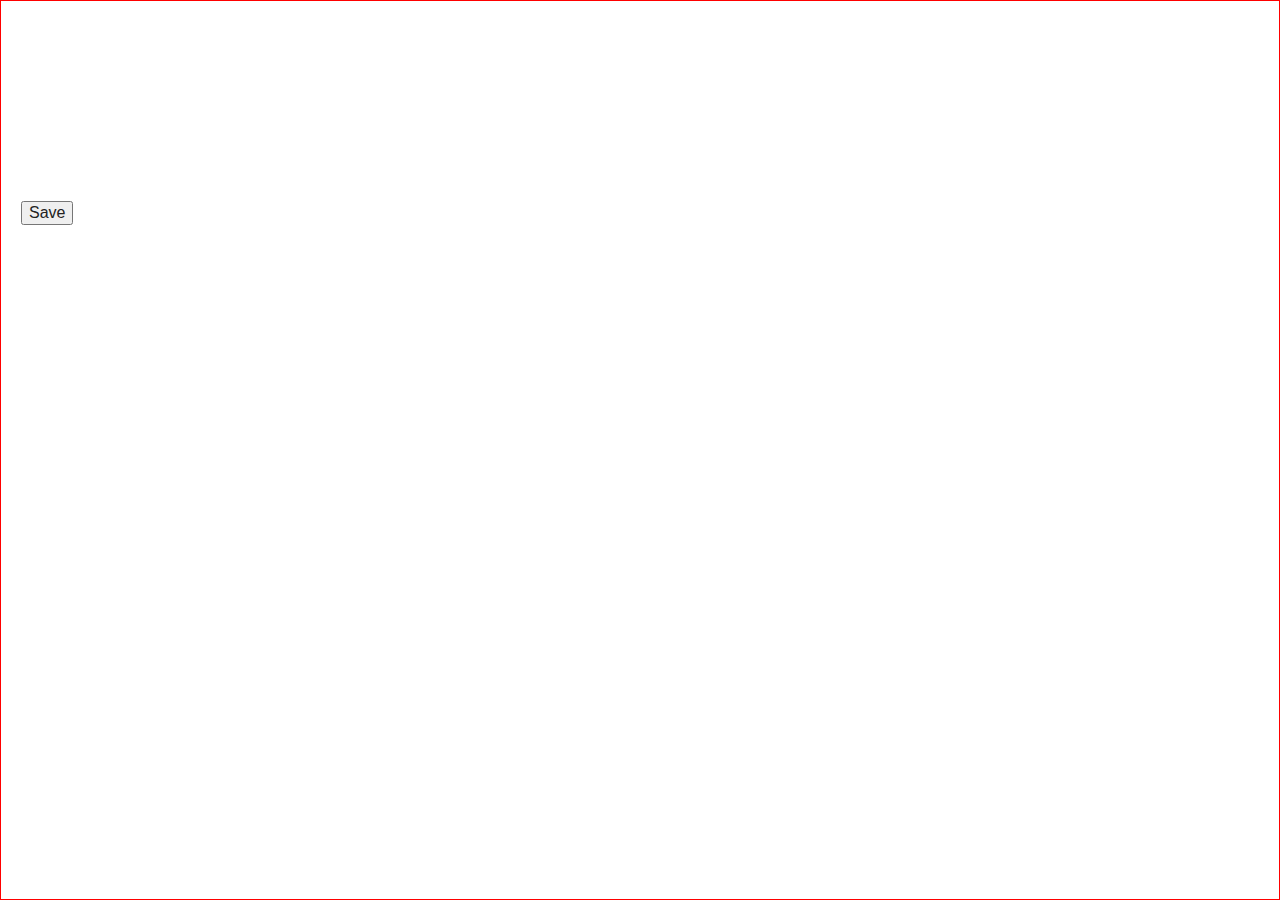
==== index.html @ 32a4e0ea "some fixes and file rearrangement" ====
<!DOCTYPE html>
<!--[if lt IE 7]>      <html class="no-js lt-ie9 lt-ie8 lt-ie7"> <![endif]-->
<!--[if IE 7]>         <html class="no-js lt-ie9 lt-ie8"> <![endif]-->
<!--[if IE 8]>         <html class="no-js lt-ie9"> <![endif]-->
<!--[if gt IE 8]><!--> <html class="no-js"> <!--<![endif]-->
    <head>
        <meta charset="utf-8">
        <meta http-equiv="X-UA-Compatible" content="IE=edge">
        <title></title>
        <meta name="description" content="">
        <meta name="viewport" content="width=device-width, initial-scale=1">

        <!-- Place favicon.ico and apple-touch-icon.png in the root directory -->

        <link rel="stylesheet" href="css/normalize.css">
        <link rel="stylesheet" href="css/main.css">
        <script src="js/vendor/modernizr-2.6.2.min.js"></script>

        <style type="text/css">
            .body{
                position: relative;
                box-sizing: border-box;
                -moz-box-sizing: border-box;
                width:100%;
                height: 100%;

            }
            .grid-container{
                position:absolute;
                top:0;
                left: 0;
                right: 0;
                bottom: 0;
               border:1px solid red;
            }

            .grid-element{
                position:absolute;
            }


            .button{
                position:absolute;
                top:200px;
                left:20px;
            }

        </style>

    </head>
    <body>
        <!--[if lt IE 7]>
            <p class="browsehappy">You are using an <strong>outdated</strong> browser. Please <a href="http://browsehappy.com/">upgrade your browser</a> to improve your experience.</p>
        <![endif]-->

        <!-- Add your site or application content here -->
        <div class="grid-container" g-cols="12" g-rows="17">
           <button class="grid-element button" g-width="2" g-height="2" g-col-x="2" g-col-y="3" g-gravity="top|left">Save</button>
        </div>

        <script src="js/vendor/jquery-1.10.2.min.js"/>
        <script src="js/plugins.js"></script>
        <script src="js/main.js"></script>
        <script src="js/grid_values.js"></script>
        <script src="js/cell_functions.js"></script>
        <script src="js/grid_load.js"></script>
    </body>
</html>
---- css/main.css ----
/*! HTML5 Boilerplate v4.3.0 | MIT License | http://h5bp.com/ */

/*
 * What follows is the result of much research on cross-browser styling.
 * Credit left inline and big thanks to Nicolas Gallagher, Jonathan Neal,
 * Kroc Camen, and the H5BP dev community and team.
 */

/* ==========================================================================
   Base styles: opinionated defaults
   ========================================================================== */

html,
button,
input,
select,
textarea {
    color: #222;
}

html {
    font-size: 1em;
    line-height: 1.4;
}

/*
 * Remove text-shadow in selection highlight: h5bp.com/i
 * These selection rule sets have to be separate.
 * Customize the background color to match your design.
 */

::-moz-selection {
    background: #b3d4fc;
    text-shadow: none;
}

::selection {
    background: #b3d4fc;
    text-shadow: none;
}

/*
 * A better looking default horizontal rule
 */

hr {
    display: block;
    height: 1px;
    border: 0;
    border-top: 1px solid #ccc;
    margin: 1em 0;
    padding: 0;
}

/*
 * Remove the gap between images, videos, audio and canvas and the bottom of
 * their containers: h5bp.com/i/440
 */

audio,
canvas,
img,
video {
    vertical-align: middle;
}

/*
 * Remove default fieldset styles.
 */

fieldset {
    border: 0;
    margin: 0;
    padding: 0;
}

/*
 * Allow only vertical resizing of textareas.
 */

textarea {
    resize: vertical;
}

/* ==========================================================================
   Browse Happy prompt
   ========================================================================== */

.browsehappy {
    margin: 0.2em 0;
    background: #ccc;
    color: #000;
    padding: 0.2em 0;
}

/* ==========================================================================
   Author's custom styles
   ========================================================================== */

















/* ==========================================================================
   Helper classes
   ========================================================================== */

/*
 * Image replacement
 */

.ir {
    background-color: transparent;
    border: 0;
    overflow: hidden;
    /* IE 6/7 fallback */
    *text-indent: -9999px;
}

.ir:before {
    content: "";
    display: block;
    width: 0;
    height: 150%;
}

/*
 * Hide from both screenreaders and browsers: h5bp.com/u
 */

.hidden {
    display: none !important;
    visibility: hidden;
}

/*
 * Hide only visually, but have it available for screenreaders: h5bp.com/v
 */

.visuallyhidden {
    border: 0;
    clip: rect(0 0 0 0);
    height: 1px;
    margin: -1px;
    overflow: hidden;
    padding: 0;
    position: absolute;
    width: 1px;
}

/*
 * Extends the .visuallyhidden class to allow the element to be focusable
 * when navigated to via the keyboard: h5bp.com/p
 */

.visuallyhidden.focusable:active,
.visuallyhidden.focusable:focus {
    clip: auto;
    height: auto;
    margin: 0;
    overflow: visible;
    position: static;
    width: auto;
}

/*
 * Hide visually and from screenreaders, but maintain layout
 */

.invisible {
    visibility: hidden;
}

/*
 * Clearfix: contain floats
 *
 * For modern browsers
 * 1. The space content is one way to avoid an Opera bug when the
 *    `contenteditable` attribute is included anywhere else in the document.
 *    Otherwise it causes space to appear at the top and bottom of elements
 *    that receive the `clearfix` class.
 * 2. The use of `table` rather than `block` is only necessary if using
 *    `:before` to contain the top-margins of child elements.
 */

.clearfix:before,
.clearfix:after {
    content: " "; /* 1 */
    display: table; /* 2 */
}

.clearfix:after {
    clear: both;
}

/*
 * For IE 6/7 only
 * Include this rule to trigger hasLayout and contain floats.
 */

.clearfix {
    *zoom: 1;
}

/* ==========================================================================
   EXAMPLE Media Queries for Responsive Design.
   These examples override the primary ('mobile first') styles.
   Modify as content requires.
   ========================================================================== */

@media only screen and (min-width: 35em) {
    /* Style adjustments for viewports that meet the condition */
}

@media print,
       (-o-min-device-pixel-ratio: 5/4),
       (-webkit-min-device-pixel-ratio: 1.25),
       (min-resolution: 120dpi) {
    /* Style adjustments for high resolution devices */
}

/* ==========================================================================
   Print styles.
   Inlined to avoid required HTTP connection: h5bp.com/r
   ========================================================================== */

@media print {
    * {
        background: transparent !important;
        color: #000 !important; /* Black prints faster: h5bp.com/s */
        box-shadow: none !important;
        text-shadow: none !important;
    }

    a,
    a:visited {
        text-decoration: underline;
    }

    a[href]:after {
        content: " (" attr(href) ")";
    }

    abbr[title]:after {
        content: " (" attr(title) ")";
    }

    /*
     * Don't show links for images, or javascript/internal links
     */

    .ir a:after,
    a[href^="javascript:"]:after,
    a[href^="#"]:after {
        content: "";
    }

    pre,
    blockquote {
        border: 1px solid #999;
        page-break-inside: avoid;
    }

    thead {
        display: table-header-group; /* h5bp.com/t */
    }

    tr,
    img {
        page-break-inside: avoid;
    }

    img {
        max-width: 100% !important;
    }

    @page {
        margin: 0.5cm;
    }

    p,
    h2,
    h3 {
        orphans: 3;
        widows: 3;
    }

    h2,
    h3 {
        page-break-after: avoid;
    }
}
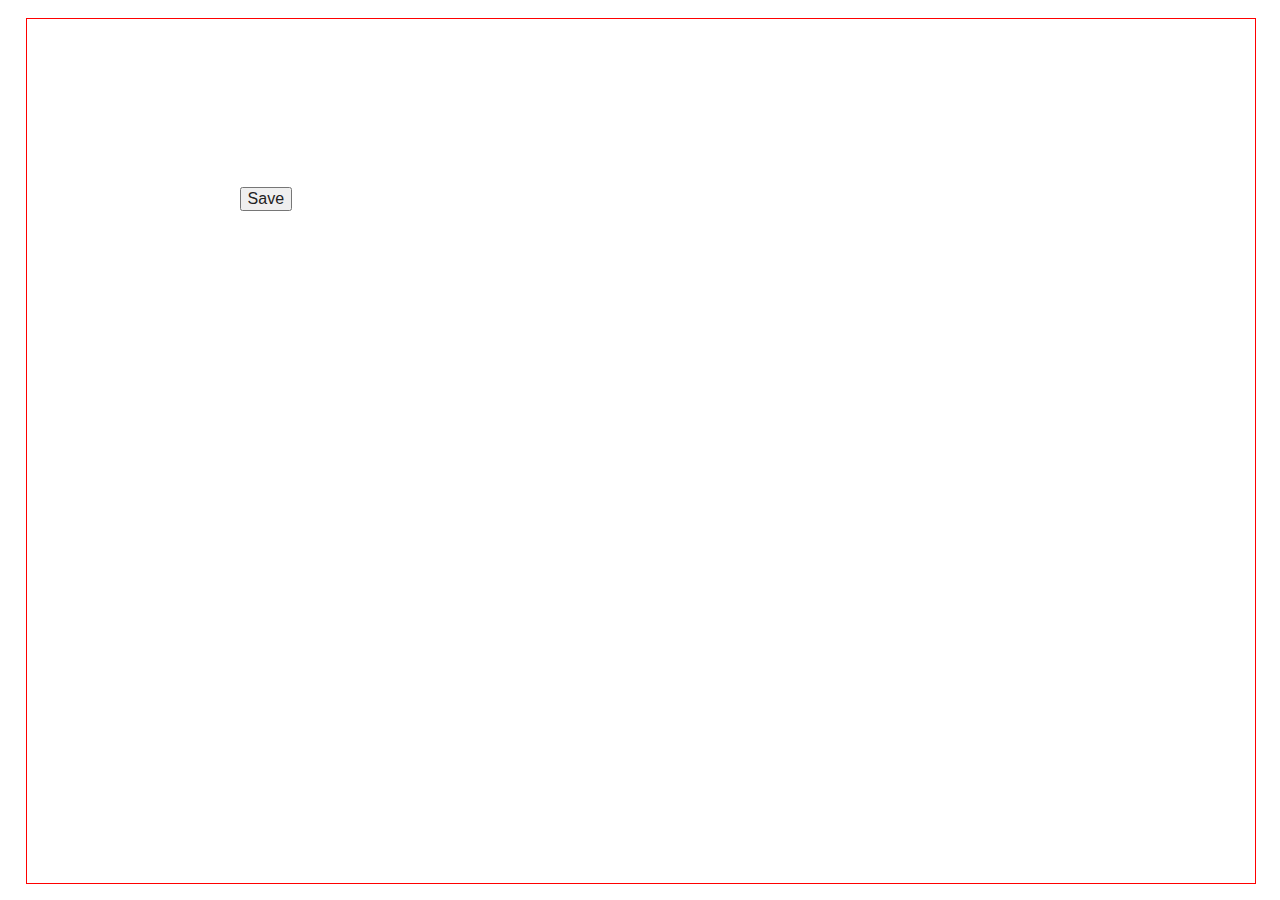
==== commit 5d4b9561: "initial positioning" ====
--- a/index.html
+++ b/index.html
@@ -23,14 +23,14 @@
                 -moz-box-sizing: border-box;
                 width:100%;
                 height: 100%;
-
+                position: absolute;
             }
             .grid-container{
-                position:absolute;
-                top:0;
-                left: 0;
-                right: 0;
-                bottom: 0;
+               position:absolute;
+               top: 2%;
+               left: 2%;
+               width: 96%;
+               height: 96%;
                border:1px solid red;
             }
 
@@ -41,8 +41,8 @@
 
             .button{
                 position:absolute;
-                top:200px;
-                left:20px;
+                /*top:200px;*/
+                /*left:20px;*/
             }
 
         </style>
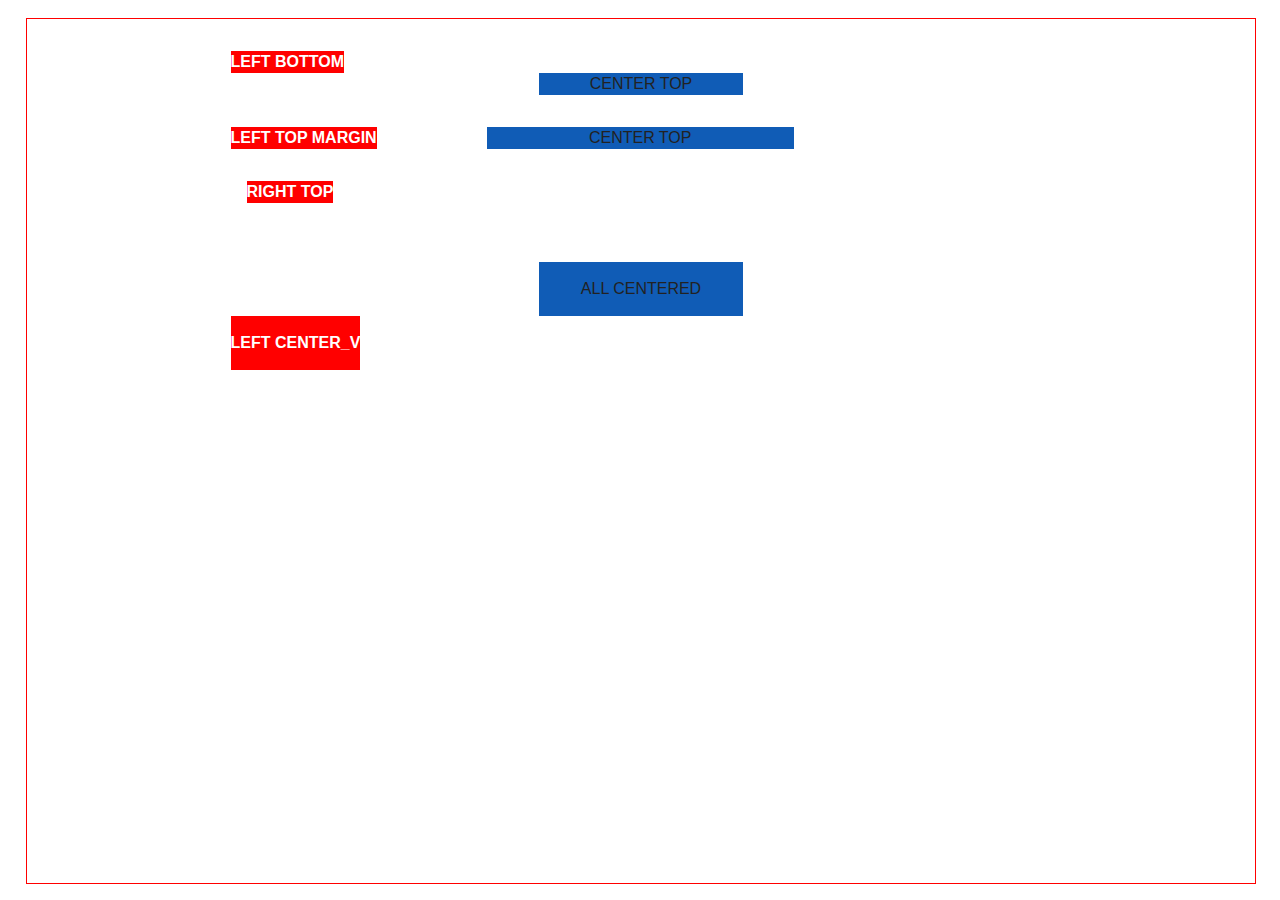
==== commit d6c9941d: "first working version" ====
--- a/index.html
+++ b/index.html
@@ -41,8 +41,29 @@
 
             .button{
                 position:absolute;
-                /*top:200px;*/
-                /*left:20px;*/
+                background-color: red;
+                color: white;
+                font-weight: bold;
+            }
+
+            .text-container{
+                text-align:center;
+                background-color: #105cb6;
+            }
+
+            .centered-container{
+                display:table;
+                height:100%;
+                width:100%;
+            }
+
+            .centered-child{
+                display: table-cell;
+                vertical-align: middle;
+            }
+
+            .purple{
+                background-color:purple;
             }
 
         </style>
@@ -55,7 +76,35 @@
 
         <!-- Add your site or application content here -->
         <div class="grid-container" g-cols="12" g-rows="17">
-           <button class="grid-element button" g-width="2" g-height="2" g-col-x="2" g-col-y="3" g-gravity="top|left">Save</button>
+           <div class="grid-element button" g-width="auto" g-height="auto" g-col-x="2" g-col-y="2" g-gravity="top|left">
+               LEFT TOP
+           </div>
+
+            <div class="grid-element button" g-width="auto" g-height="auto" g-col-x="2" g-col-y="1" g-gravity="bottom|left">
+                LEFT BOTTOM
+            </div>
+
+            <div class="grid-element button" g-width="auto" g-height="1" g-col-x="2" g-col-y="5" g-gravity="center_vertical|left">
+               <div class="centered-container"><div class="centered-child"> LEFT CENTER_V</div></div>
+            </div>
+            <div class="grid-element button" g-width="auto" g-height="auto" g-col-x="2" g-col-y="3" g-gravity="top|right">
+                RIGHT TOP
+            </div>
+
+            <div class="grid-element text-container" g-width="3" g-height="auto" g-col-x="6" g-col-y="2" g-gravity="top|center_horizontal">
+               <div> CENTER TOP</div>
+            </div>
+            <div class="grid-element text-container" g-width="2" g-height="auto" g-col-x="6" g-col-y="1" g-gravity="top|center_horizontal">
+                <div> CENTER TOP</div>
+            </div>
+            <div class="grid-element  purple" g-width="2" g-height="1" g-col-x="6" g-col-y="4" g-gravity="center_vertical|center_horizontal">
+                <div class="centered-container"><div class="centered-child text-container">ALL CENTERED</div></div>
+            </div>
+
+            <div class="grid-element button" g-width="auto" g-height="auto" g-col-x="2" g-col-y="2" g-gravity="top|left"
+                    g-margins="0.05 0.05 0.05 0.05">
+                LEFT TOP MARGIN
+            </div>
         </div>
 
         <script src="js/vendor/jquery-1.10.2.min.js"/>
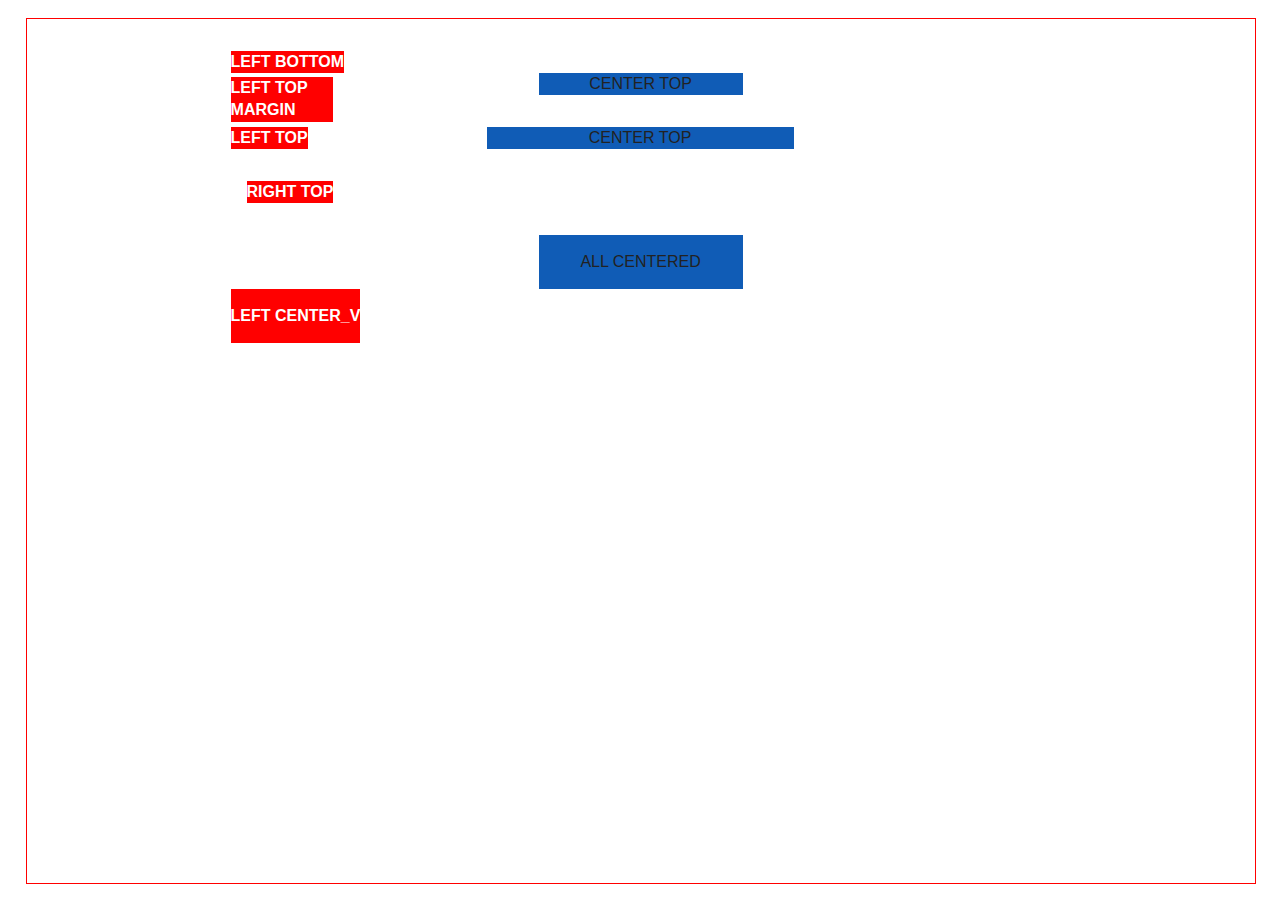
==== commit 83cb58f4: "finished writing functions for positioning and sizing, added functions to use top and left margins" ====
--- a/index.html
+++ b/index.html
@@ -101,8 +101,8 @@
                 <div class="centered-container"><div class="centered-child text-container">ALL CENTERED</div></div>
             </div>
 
-            <div class="grid-element button" g-width="auto" g-height="auto" g-col-x="2" g-col-y="2" g-gravity="top|left"
-                    g-margins="0.05 0.05 0.05 0.05">
+            <div class="grid-element button" g-width="1" g-height="1" g-col-x="2" g-col-y="1" g-gravity="top|left"
+                    g-margins="0.5 0.5 0.5 0.5">
                 LEFT TOP MARGIN
             </div>
         </div>
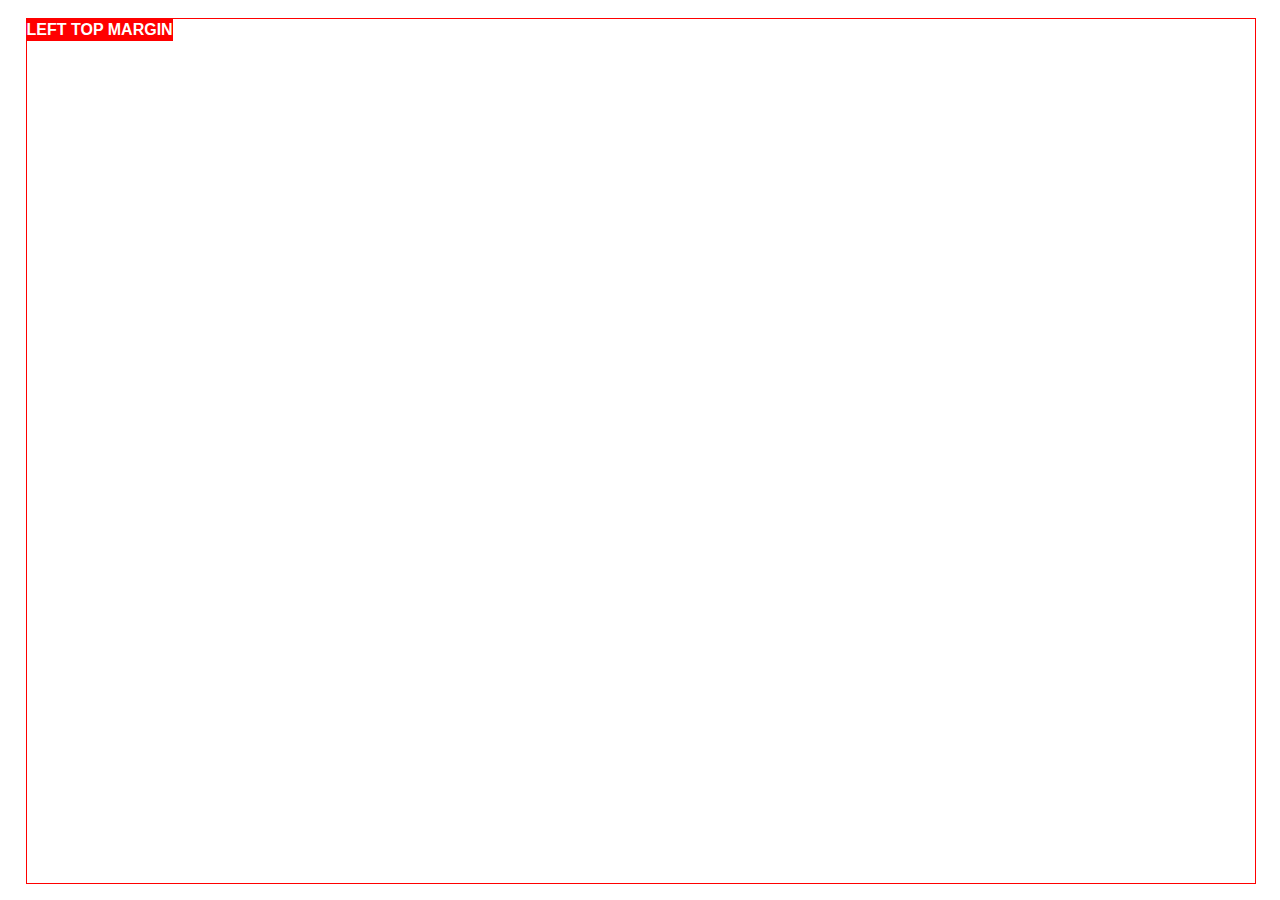
==== commit 3b5a2064: "grid element" ====
--- a/index.html
+++ b/index.html
@@ -112,6 +112,7 @@
         <script src="js/main.js"></script>
         <script src="js/grid_values.js"></script>
         <script src="js/cell_functions.js"></script>
+        <script src="js/GridElementProcessor.js"></script>
         <script src="js/grid_load.js"></script>
     </body>
 </html>
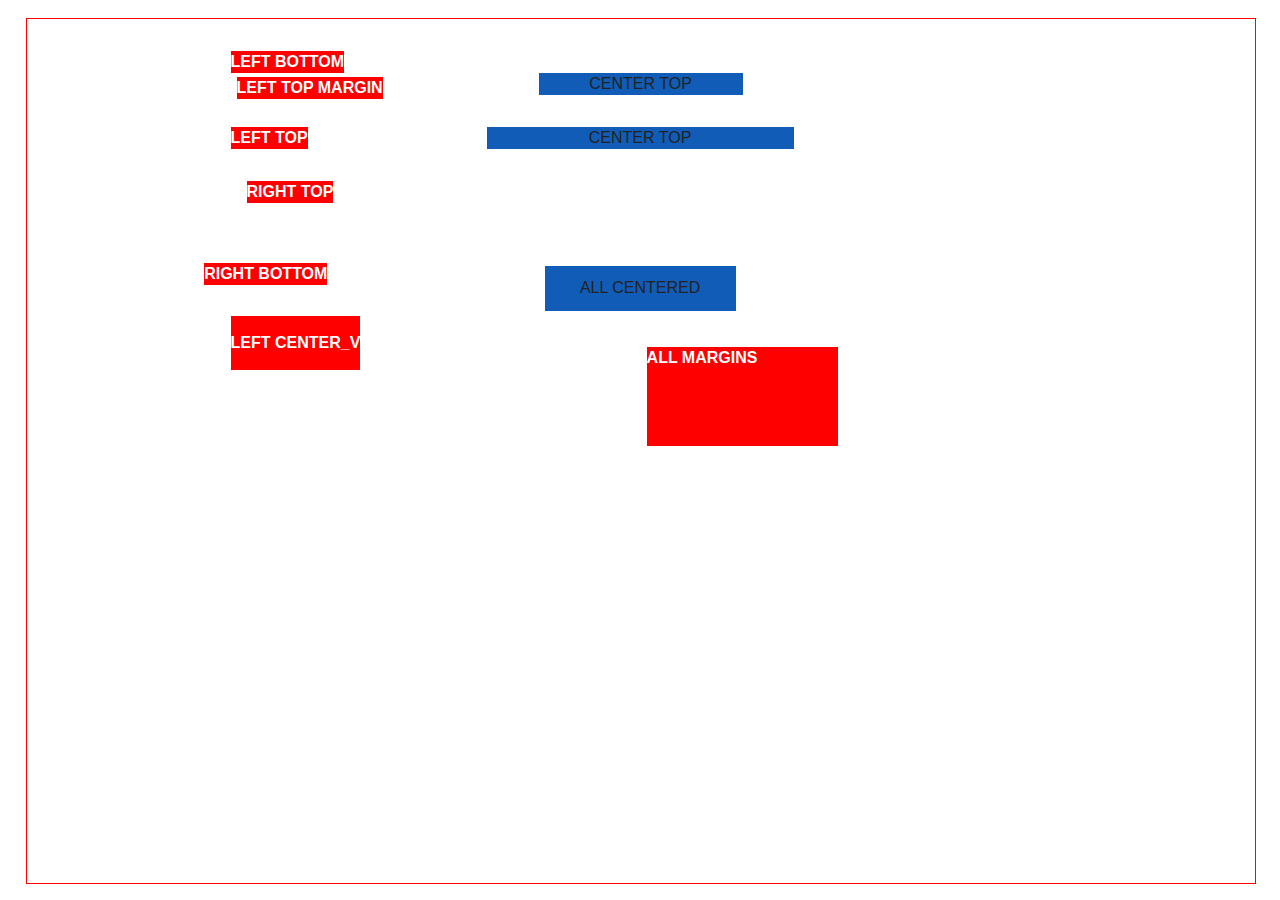
==== commit df58396a: "finished margins" ====
--- a/index.html
+++ b/index.html
@@ -83,7 +83,10 @@
             <div class="grid-element button" g-width="auto" g-height="auto" g-col-x="2" g-col-y="1" g-gravity="bottom|left">
                 LEFT BOTTOM
             </div>
-
+            <div class="grid-element button" g-width="auto" g-height="auto" g-col-x="2" g-col-y="5" g-gravity="bottom|right"
+                 g-margins="0.5 0.5 0.5 0.5">
+                RIGHT BOTTOM
+            </div>
             <div class="grid-element button" g-width="auto" g-height="1" g-col-x="2" g-col-y="5" g-gravity="center_vertical|left">
                <div class="centered-container"><div class="centered-child"> LEFT CENTER_V</div></div>
             </div>
@@ -97,13 +100,18 @@
             <div class="grid-element text-container" g-width="2" g-height="auto" g-col-x="6" g-col-y="1" g-gravity="top|center_horizontal">
                 <div> CENTER TOP</div>
             </div>
-            <div class="grid-element  purple" g-width="2" g-height="1" g-col-x="6" g-col-y="4" g-gravity="center_vertical|center_horizontal">
+            <div class="grid-element  purple" g-width="2" g-height="1" g-col-x="6" g-col-y="4" g-gravity="center_vertical|center_horizontal"
+                 g-margins="0.5 0.5 0.5 0.5">
                 <div class="centered-container"><div class="centered-child text-container">ALL CENTERED</div></div>
             </div>
 
-            <div class="grid-element button" g-width="1" g-height="1" g-col-x="2" g-col-y="1" g-gravity="top|left"
+            <div class="grid-element button" g-width="auto" g-height="auto" g-col-x="2" g-col-y="1" g-gravity="top|left"
                     g-margins="0.5 0.5 0.5 0.5">
                 LEFT TOP MARGIN
+            </div>
+            <div class="grid-element button" g-width="2" g-height="2" g-col-x="6" g-col-y="6" g-gravity="top|left"
+                 g-margins="0.5 0.5 0.5 0.5">
+                ALL MARGINS
             </div>
         </div>
 
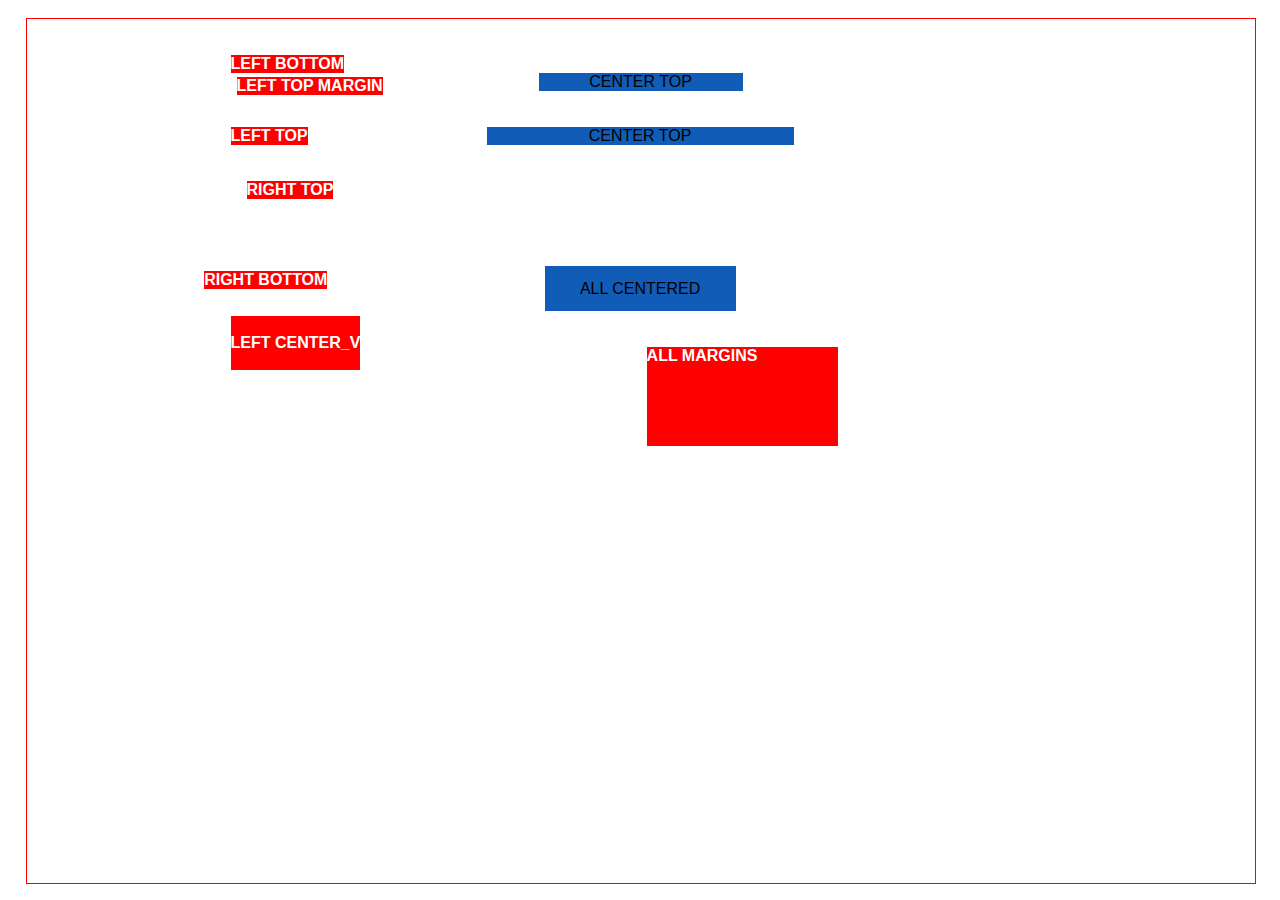
==== commit 72d7d2ac: "working landing page of me there" ====
--- a/index.html
+++ b/index.html
@@ -13,7 +13,6 @@
         <!-- Place favicon.ico and apple-touch-icon.png in the root directory -->
 
         <link rel="stylesheet" href="css/normalize.css">
-        <link rel="stylesheet" href="css/main.css">
         <script src="js/vendor/modernizr-2.6.2.min.js"></script>
 
         <style type="text/css">
@@ -84,7 +83,7 @@
                 LEFT BOTTOM
             </div>
             <div class="grid-element button" g-width="auto" g-height="auto" g-col-x="2" g-col-y="5" g-gravity="bottom|right"
-                 g-margins="0.5 0.5 0.5 0.5">
+                 g-margins="0 0.5 0 0">
                 RIGHT BOTTOM
             </div>
             <div class="grid-element button" g-width="auto" g-height="1" g-col-x="2" g-col-y="5" g-gravity="center_vertical|left">
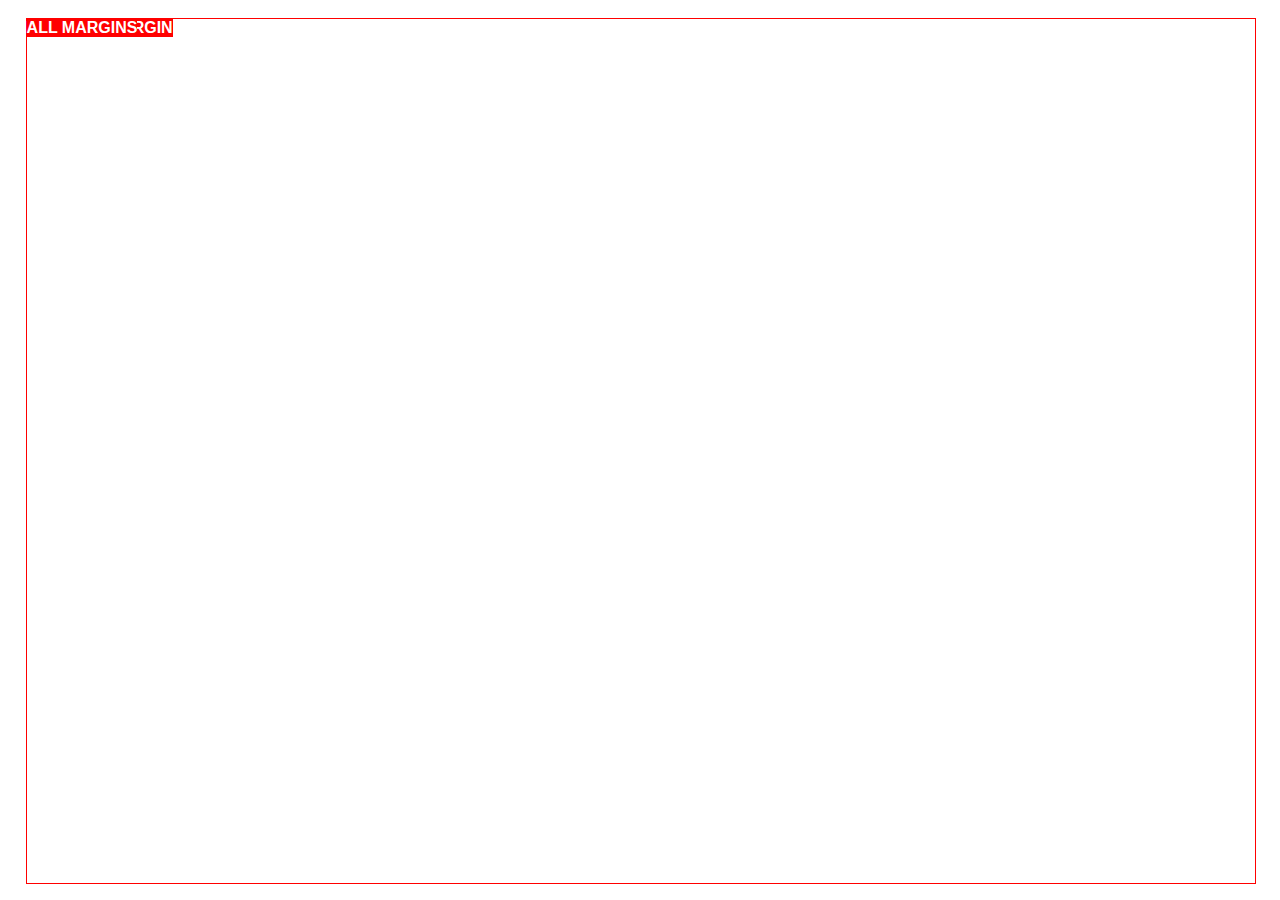
==== commit d543db0a: "initial aspect ratio commit" ====
--- a/index.html
+++ b/index.html
@@ -116,10 +116,9 @@
 
         <script src="js/vendor/jquery-1.10.2.min.js"/>
         <script src="js/plugins.js"></script>
-        <script src="js/main.js"></script>
         <script src="js/grid_values.js"></script>
         <script src="js/cell_functions.js"></script>
-        <script src="js/GridElementProcessor.js"></script>
+        <script src="js/grid_element_processor.js"></script>
         <script src="js/grid_load.js"></script>
     </body>
 </html>
